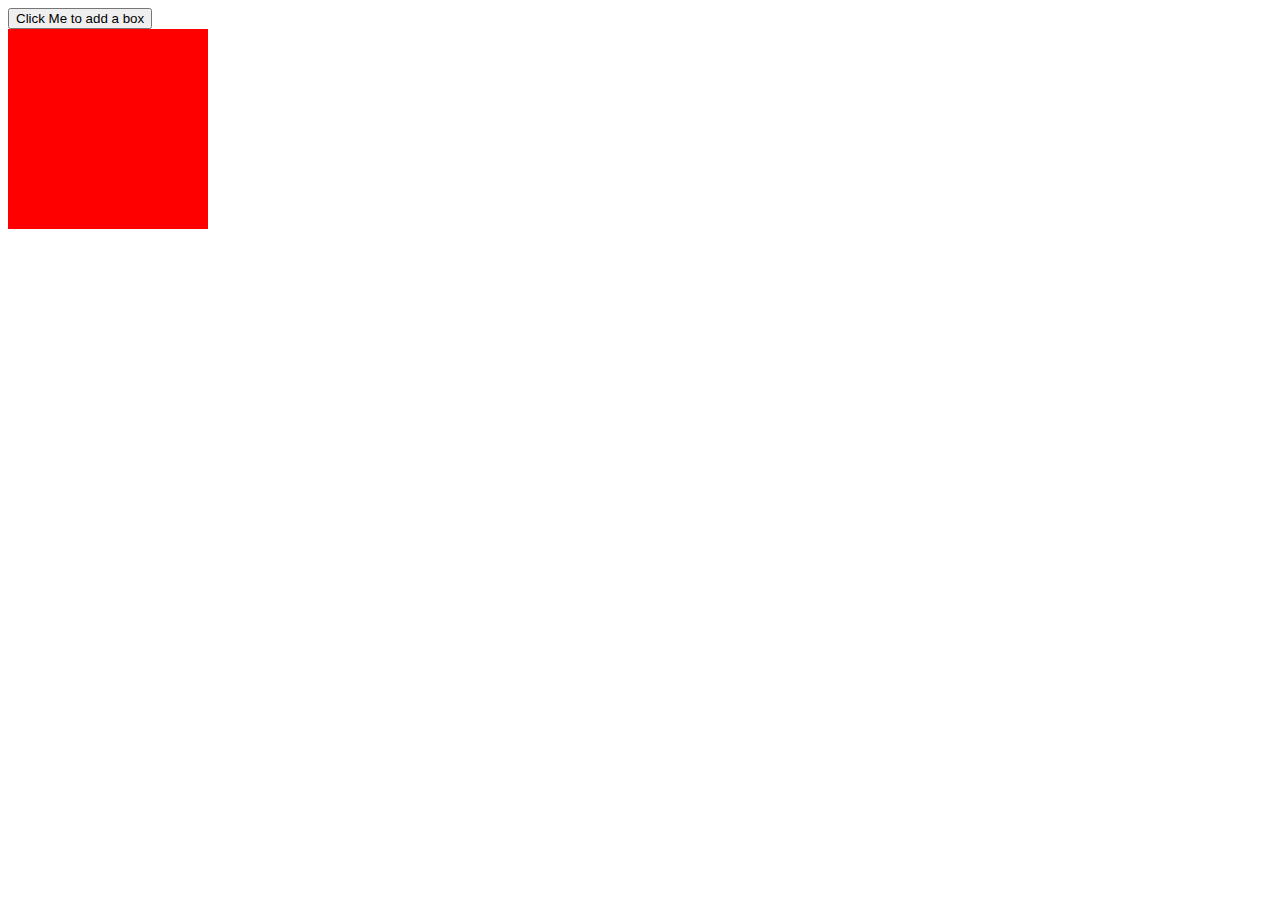
==== ex5/index.html @ 49519461 "finished exercises 1 - 7" ====
<!DOCTYPE html>
<html>

<head>
    <title>Exercise 1</title>
    <link rel="stylesheet" type="text/css" media="screen" href="main.css" />

</head>

<body>
    <button id="myButton">Click Me to add a box</button>
    <div id="boxContainer">
        <div class="box"></div>
        <div class="box"></div>
    </div>
    <script src="script.js"></script>
</body>

</html>
---- ex5/main.css ----
.box {
    background-color: red;
    color: white;
    width: 200px;
    height: 100px;
}
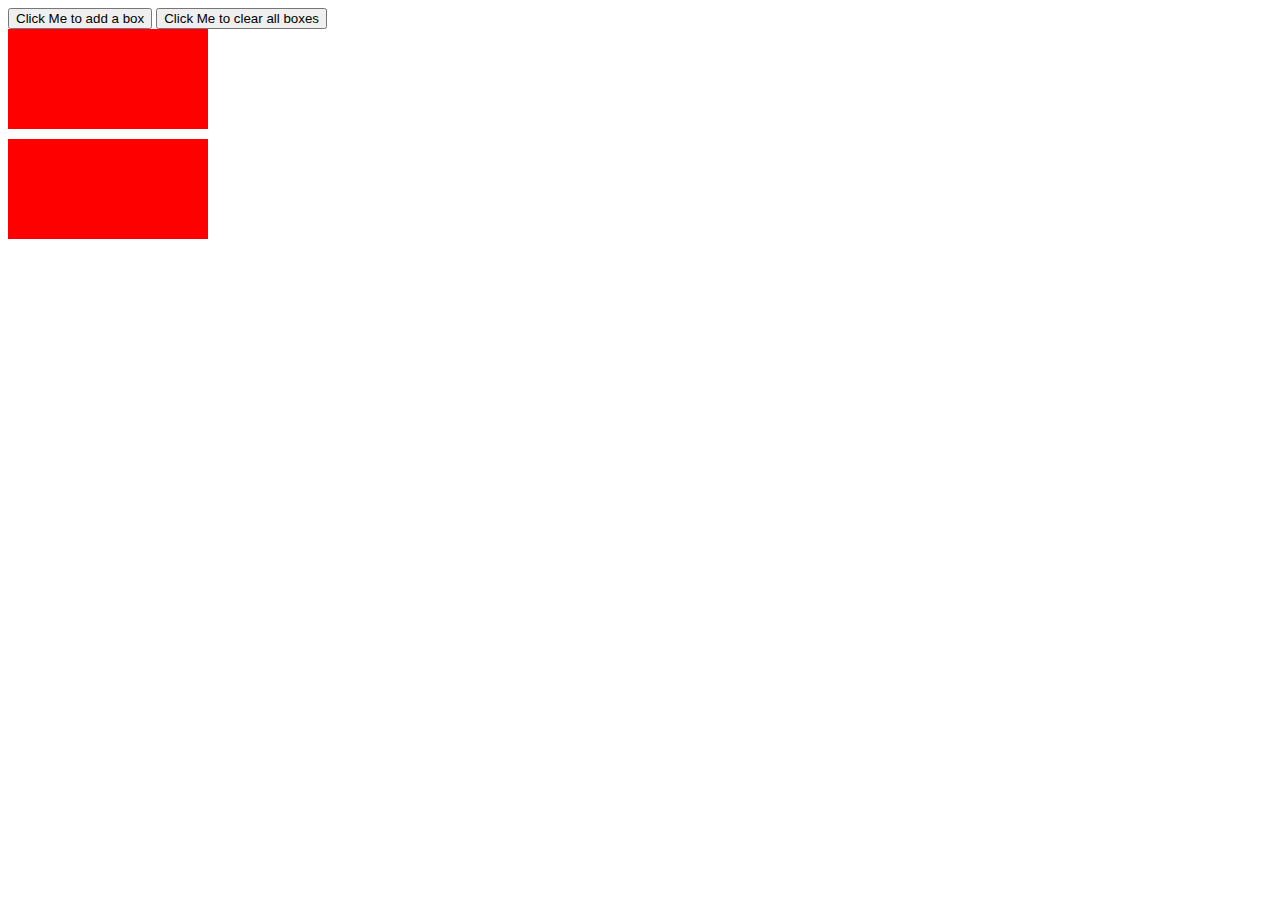
==== commit e2848ce6: "finished ex8" ====
--- a/ex5/index.html
+++ b/ex5/index.html
@@ -8,7 +8,9 @@
 </head>
 
 <body>
-    <button id="myButton">Click Me to add a box</button>
+    <button id="addButton">Click Me to add a box</button>
+    <button id="clrButton">Click Me to clear all boxes</button>
+
     <div id="boxContainer">
         <div class="box"></div>
         <div class="box"></div>
--- a/ex5/main.css
+++ b/ex5/main.css
@@ -3,4 +3,5 @@
     color: white;
     width: 200px;
     height: 100px;
+    margin-bottom: 10px;
 }